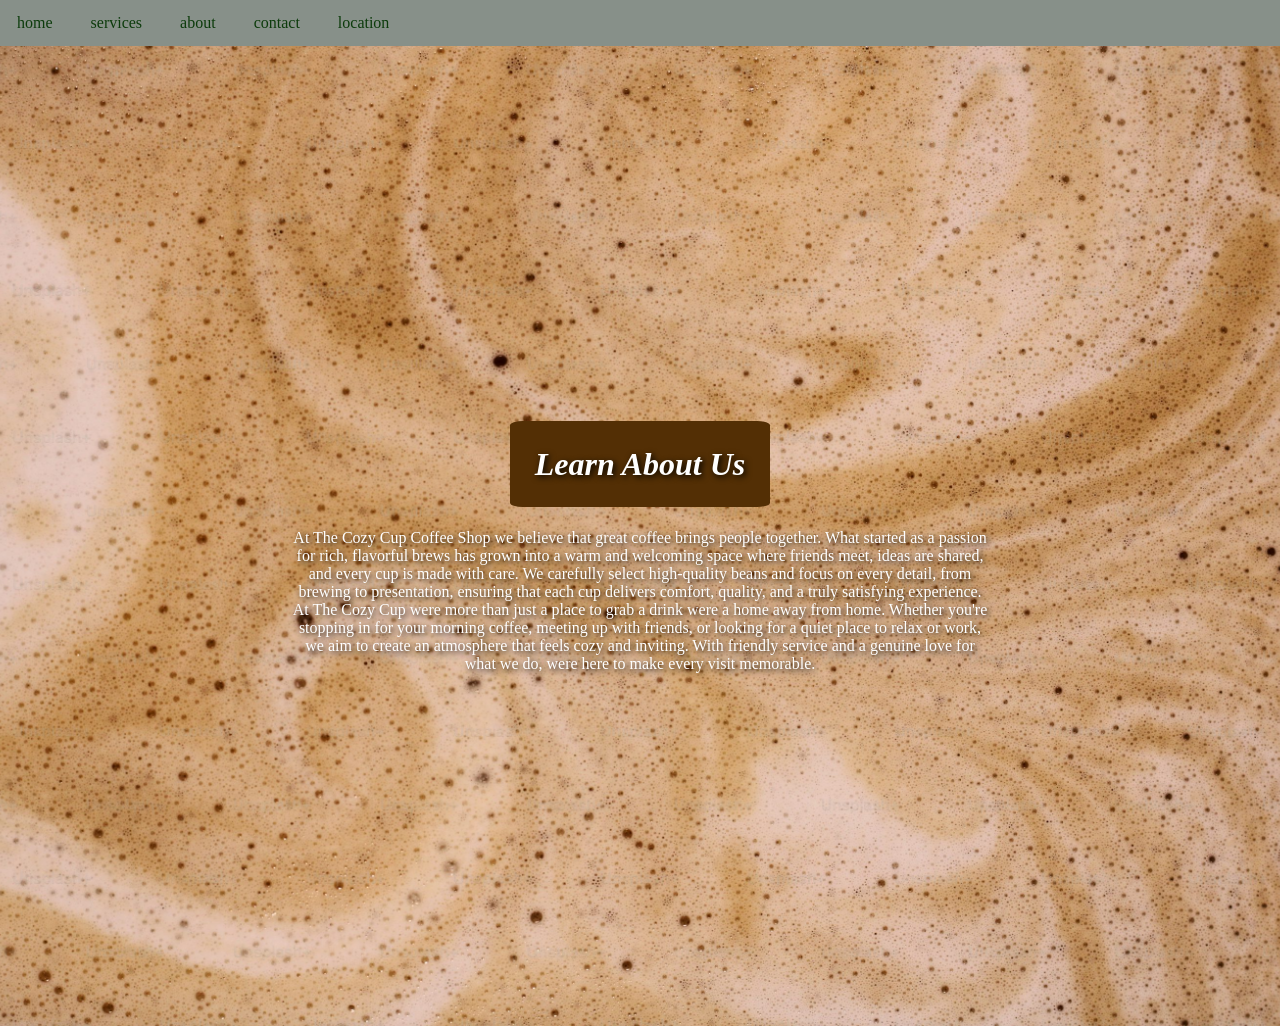
==== about.html @ dd5d3448 "new updates on my website" ====
<!DOCTYPE html>
<html lang="en">
<head>
    <meta charset="UTF-8">
    <meta name="viewport" content="width=device-width, initial-scale=1.0">
    <title>about|The Cozy Cup</title>
     <link rel="stylesheet" href="/css/mystyle.css">
</head>
<body>
    <nav>
    <a href="index.html">home</a>
    <a href="services.html">services</a>
    <a href="about.html">about</a>
    <a href="contact.html">contact</a>
    <a href="location.html">location</a>
    
   </nav>

     <div class="hero">
    
       <h1>Learn About Us</h1>
        <p>At The Cozy Cup Coffee Shop we believe that great coffee brings people together.
     What started as a passion for rich, flavorful brews has grown into a warm and welcoming space where friends meet,
     ideas are shared, and every cup is made with care. We carefully select high-quality beans and focus on every detail, 
     from brewing to presentation, ensuring that each cup delivers comfort, quality, and a truly satisfying experience.
    </p>
      <p>At The Cozy Cup were more than just a place to grab a drink were a home away from home.
         Whether you're stopping in for your morning coffee, 
         meeting up with friends, or looking for a quiet place to relax or work, 
         we aim to create an atmosphere that feels cozy and inviting.
          With friendly service and a genuine love for what we do,
           were here to make every visit memorable.
      </p>
        

 </div>
</body>
</html>
---- css/mystyle.css ----
h1{
    font-style: italic;
    background-color: rgb(83, 47, 5);
    padding: 2%;
    border-radius: 5%;
    box-sizing: content-box;
}
img{
    max-width: 100%;
    max-height: 400px;
    height: auto;
    display: block;
    margin: auto;
    object-fit: cover;
}

nav{
    background-color: rgba(82, 85, 83, 0.034);
    overflow: hidden;
}
nav a{
    display: inline-block; 
    color: rgb(12, 59, 11);
    padding: 14px 17px;
    text-decoration: none;
    text-align: center; 
}
nav a :hover {
    background-color: rgb(87, 54, 6);
    overflow: hidden; 
}
.hero{
    background-image: url(../images/spilled-coffe-background.jpg);
    background-size: cover;
    background-position: center;
    background-repeat: no-repeat; 
    min-height: 100vh;
    display: flex;
    flex-direction: column;
    align-items: center;
    justify-content: center;
    text-align: center;
    color:white;
    text-shadow: 2px 2px 6px black; 
    padding: 40px 20px;
    
}
body{
    background-color: #89928b;
    margin: 0;
    padding: 0;
}
.hero p {
          max-width: 700px;
          margin: 0 auto;
}
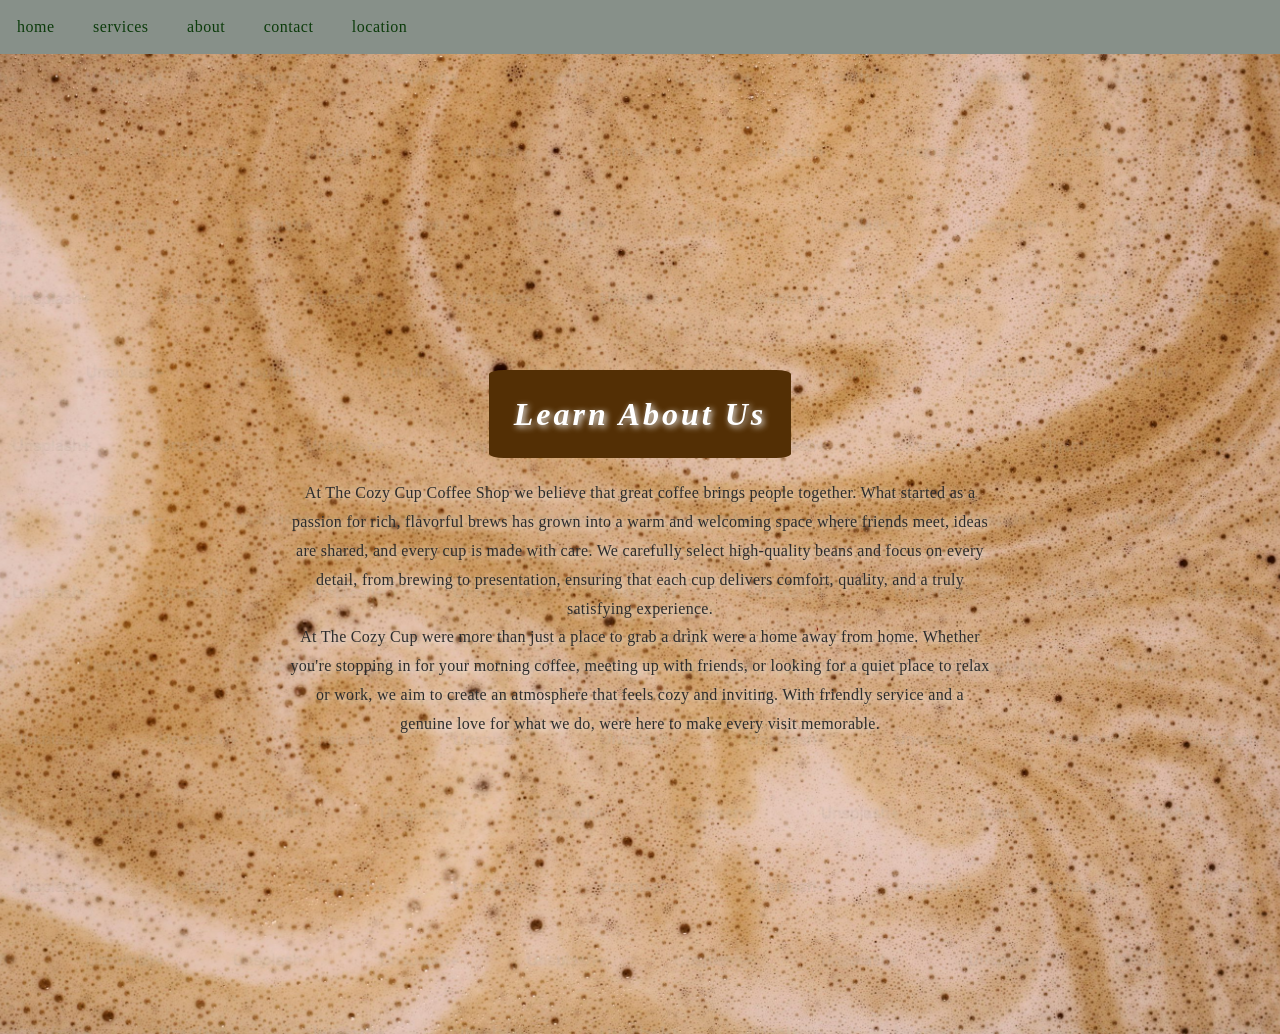
==== commit c2bfcccc: "javascript Ive added some javascript code" ====
--- a/about.html
+++ b/about.html
@@ -4,7 +4,7 @@
     <meta charset="UTF-8">
     <meta name="viewport" content="width=device-width, initial-scale=1.0">
     <title>about|The Cozy Cup</title>
-     <link rel="stylesheet" href="/css/mystyle.css">
+     <link rel="stylesheet" href="css/mystyle.css">
 </head>
 <body>
     <nav>
@@ -31,6 +31,7 @@
           With friendly service and a genuine love for what we do,
            were here to make every visit memorable.
       </p>
+      <script src="javascript/script.js"></script>
         
 
  </div>
--- a/css/mystyle.css
+++ b/css/mystyle.css
@@ -5,6 +5,10 @@
     padding: 2%;
     border-radius: 5%;
     box-sizing: content-box;
+    font-size: 2rem;
+    font-weight: bold;
+    letter-spacing: 3px;
+    line-height: 1.2;
 }
 img{
     max-width: 100%;
@@ -42,8 +46,9 @@
     justify-content: center;
     text-align: center;
     color:white;
-    text-shadow: 2px 2px 6px black; 
+    text-shadow: 2px 2px 6px rgb(245, 245, 245); 
     padding: 40px 20px;
+    position:relative; 
     
 }
 body{
@@ -55,4 +60,88 @@
           max-width: 700px;
           margin: 0 auto;
 }
+/* Typography */
+body{
+    background-color: #89928b;
+    margin: 0;
+    padding: 0;
+    font-family: Georgia, serif;
+    font-size: 1rem;
+    line-height: 1.6;
+    letter-spacing: 0.5px;
+}
 
+p {
+    line-height: 1.8;
+    letter-spacing: 0.3px;
+    color: #2c2c2c;
+    font-size: 1rem;
+}
+
+h2 {
+    font-weight: 700;
+    letter-spacing: 2px;
+    font-size: 1.5rem;
+    line-height: 1.4;
+    color: #3b1f0a;
+    border-bottom: 8px;
+
+}
+
+/* Pseudo-classes */
+nav a:focus {
+    outline: 2px solid rgb(87, 54, 6);
+    background-color: rgb(87, 54, 6);
+    color: white;
+}
+
+nav a:active {
+    background-color: rgb(50, 30, 3);
+    color: white;
+}
+
+nav a:hover {
+    background-color: rgb(87, 54, 6);
+    color: white;
+    transition: background-color 0.3s ease;
+}
+
+/* Tablet */
+@media (max-width: 768px) {
+    nav a {
+        display: block;
+        width: 100%;
+        text-align: center;
+    }
+    img {
+        max-height: 250px;
+    }
+    h1 {
+        font-size: 1.4rem;
+    }
+}
+
+/* Mobile */
+@media (max-width: 480px) {
+    nav a {
+        display: block;
+        padding: 10px;
+        font-size: 0.9rem;
+    }
+    body {
+        font-size: 0.9rem;
+    }
+    .hero {
+        min-height: 60vh;
+        padding: 20px 10px;
+    }
+    h1 {
+        font-size: 1.1rem;
+    }
+}
+.filter-btn.active {
+  background-color: brown;
+  color: white;
+}
+
+
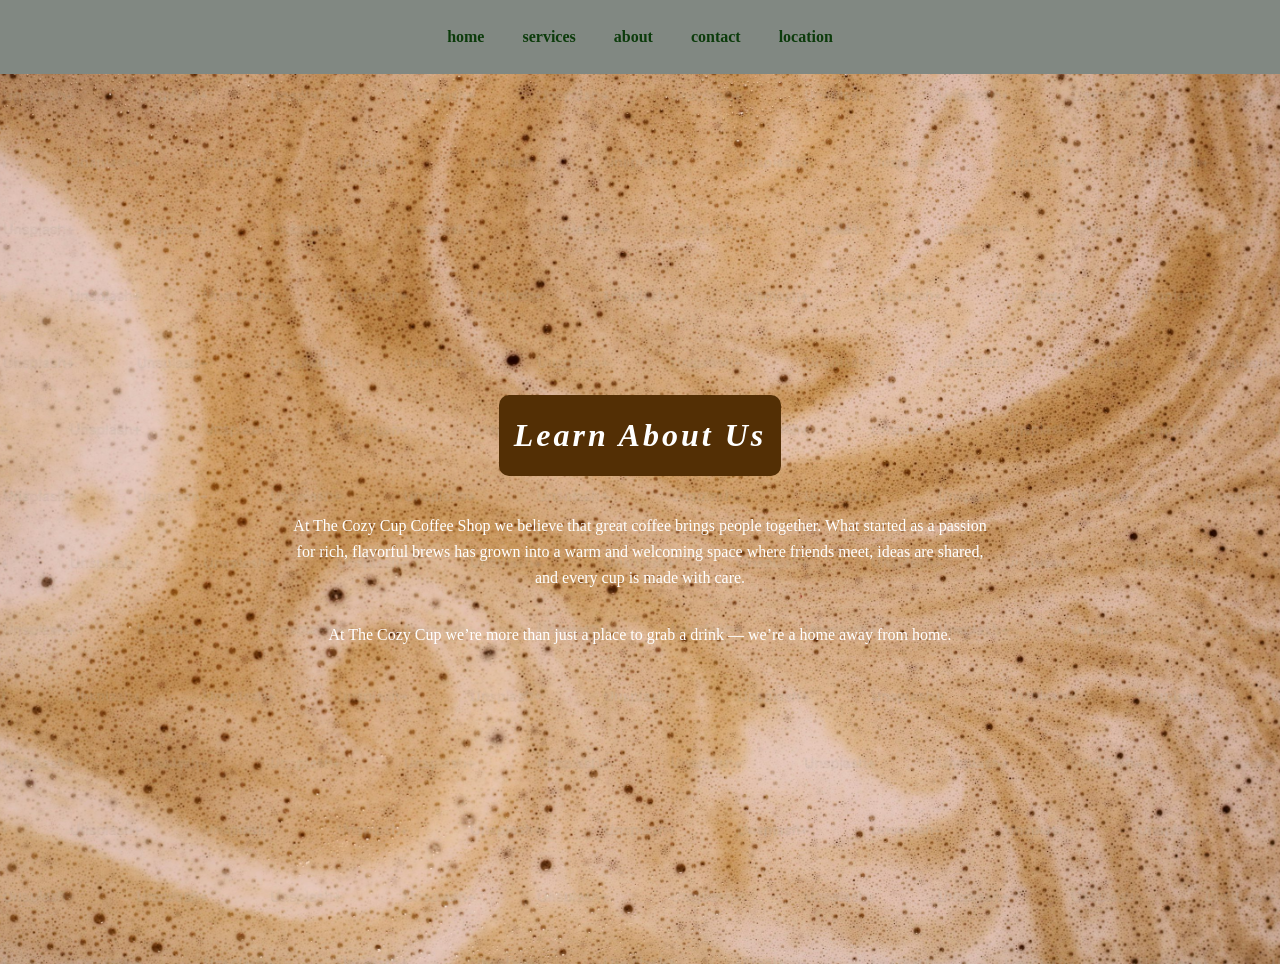
==== commit 3ca44c7e: "new updates and SEO" ====
--- a/about.html
+++ b/about.html
@@ -3,37 +3,41 @@
 <head>
     <meta charset="UTF-8">
     <meta name="viewport" content="width=device-width, initial-scale=1.0">
-    <title>about|The Cozy Cup</title>
-     <link rel="stylesheet" href="css/mystyle.css">
+    <title>About | The Cozy Cup</title>
+    <link rel="stylesheet" href="css/mystyle.css">
+    <meta charset="UTF-8">
+<meta name="viewport" content="width=device-width, initial-scale=1.0">
+
+<meta name="description" content="Learn about The Cozy Cup Coffee Shop in Gauteng. A warm café built on passion for quality coffee and community connection.">
+<meta name="keywords" content="about coffee shop, The Cozy Cup story, cafe Gauteng, coffee business South Africa">
+<meta name="author" content="The Cozy Cup">
+
+<title>About Us | The Cozy Cup Coffee Shop</title>
 </head>
 <body>
-    <nav>
+
+<nav>
     <a href="index.html">home</a>
     <a href="services.html">services</a>
     <a href="about.html">about</a>
     <a href="contact.html">contact</a>
     <a href="location.html">location</a>
-    
-   </nav>
+</nav>
 
-     <div class="hero">
-    
-       <h1>Learn About Us</h1>
-        <p>At The Cozy Cup Coffee Shop we believe that great coffee brings people together.
-     What started as a passion for rich, flavorful brews has grown into a warm and welcoming space where friends meet,
-     ideas are shared, and every cup is made with care. We carefully select high-quality beans and focus on every detail, 
-     from brewing to presentation, ensuring that each cup delivers comfort, quality, and a truly satisfying experience.
+<div class="hero">
+    <h1>Learn About Us</h1>
+
+    <p>
+        At The Cozy Cup Coffee Shop we believe that great coffee brings people together.
+        What started as a passion for rich, flavorful brews has grown into a warm and welcoming space where friends meet,
+        ideas are shared, and every cup is made with care.
     </p>
-      <p>At The Cozy Cup were more than just a place to grab a drink were a home away from home.
-         Whether you're stopping in for your morning coffee, 
-         meeting up with friends, or looking for a quiet place to relax or work, 
-         we aim to create an atmosphere that feels cozy and inviting.
-          With friendly service and a genuine love for what we do,
-           were here to make every visit memorable.
-      </p>
-      <script src="javascript/script.js"></script>
-        
 
- </div>
+    <p>
+        At The Cozy Cup we’re more than just a place to grab a drink — we’re a home away from home.
+    </p>
+</div>
+
+<script src="javascript/script.js"></script>
 </body>
 </html>
--- a/css/mystyle.css
+++ b/css/mystyle.css
@@ -1,147 +1,141 @@
+body {
+    background-color: #89928b; /* YOUR ORIGINAL COLOR RESTORED */
+    margin: 0;
+    padding: 0;
+    font-family: Georgia, serif;
+    font-size: 1rem;
+    line-height: 1.6;
+}
 
-h1{
+/* NAV - YOUR STYLE ENHANCED, NOT REPLACED */
+nav {
+    background-color: rgba(82, 85, 83, 0.15);
+    overflow: hidden;
+    padding: 10px;
+    text-align: center;
+}
+
+nav a {
+    display: inline-block;
+    color: rgb(12, 59, 11); /* YOUR ORIGINAL GREEN */
+    padding: 14px 17px;
+    text-decoration: none;
+    transition: 0.3s;
+    font-weight: bold;
+}
+
+nav a:hover {
+    background-color: rgb(87, 54, 6);
+    color: white;
+    border-radius: 6px;
+}
+
+/* HEADINGS - IMPROVED BUT SAME STYLE */
+h1 {
     font-style: italic;
-    background-color: rgb(83, 47, 5);
-    padding: 2%;
-    border-radius: 5%;
-    box-sizing: content-box;
+    background-color: rgb(83, 47, 5); /* YOUR ORIGINAL COLOR */
+    padding: 15px;
+    border-radius: 10px;
     font-size: 2rem;
     font-weight: bold;
     letter-spacing: 3px;
-    line-height: 1.2;
+    text-align: center;
+    color: white;
 }
-img{
+
+h2 {
+    color: #3b1f0a;
+    text-align: center;
+}
+
+/* IMAGES - FIXED ALIGNMENT */
+img {
     max-width: 100%;
-    max-height: 400px;
     height: auto;
     display: block;
     margin: auto;
-    object-fit: cover;
+    border-radius: 10px;
 }
 
-nav{
-    background-color: rgba(82, 85, 83, 0.034);
-    overflow: hidden;
-}
-nav a{
-    display: inline-block; 
-    color: rgb(12, 59, 11);
-    padding: 14px 17px;
-    text-decoration: none;
-    text-align: center; 
-}
-nav a :hover {
-    background-color: rgb(87, 54, 6);
-    overflow: hidden; 
-}
-.hero{
-    background-image: url(../images/spilled-coffe-background.jpg);
+/* HERO - BEAUTIFIED BUT SAME IMAGE */
+.hero {
+    background-image: url("../images/spilled-coffe-background.jpg");
     background-size: cover;
     background-position: center;
-    background-repeat: no-repeat; 
-    min-height: 100vh;
+    min-height: 90vh;
     display: flex;
     flex-direction: column;
     align-items: center;
     justify-content: center;
     text-align: center;
-    color:white;
-    text-shadow: 2px 2px 6px rgb(245, 245, 245); 
-    padding: 40px 20px;
-    position:relative; 
-    
-}
-body{
-    background-color: #89928b;
-    margin: 0;
-    padding: 0;
-}
-.hero p {
-          max-width: 700px;
-          margin: 0 auto;
-}
-/* Typography */
-body{
-    background-color: #89928b;
-    margin: 0;
-    padding: 0;
-    font-family: Georgia, serif;
-    font-size: 1rem;
-    line-height: 1.6;
-    letter-spacing: 0.5px;
+    color: white;
+    padding: 40px;
 }
 
-p {
-    line-height: 1.8;
-    letter-spacing: 0.3px;
-    color: #2c2c2c;
-    font-size: 1rem;
+.hero p {
+    max-width: 700px;
 }
 
-h2 {
-    font-weight: 700;
-    letter-spacing: 2px;
-    font-size: 1.5rem;
-    line-height: 1.4;
-    color: #3b1f0a;
-    border-bottom: 8px;
-
+/* LISTS - CLEANED */
+ul {
+    max-width: 800px;
+    margin: 20px auto;
+    background: rgba(255,255,255,0.85);
+    padding: 20px;
+    border-radius: 10px;
 }
 
-/* Pseudo-classes */
-nav a:focus {
-    outline: 2px solid rgb(87, 54, 6);
-    background-color: rgb(87, 54, 6);
+/* SLIDER - FIXED BUT SAME STRUCTURE */
+.slider {
+    position: relative;
+    width: 100%;
+    max-width: 800px;
+    height: 400px;
+    margin: 20px auto;
+    overflow: hidden;
+    border-radius: 12px;
+}
+
+.slide {
+    position: absolute;
+    width: 100%;
+    height: 100%;
+    object-fit: cover;
+    opacity: 0;
+    transition: opacity 1s ease-in-out;
+}
+
+.slide.active {
+    opacity: 1;
+}
+
+/* FILTER BUTTON FIX */
+.filter-btn.active {
+    background-color: rgb(83, 47, 5);
     color: white;
 }
 
-nav a:active {
-    background-color: rgb(50, 30, 3);
-    color: white;
+/* FORM FIX (CONTACT PAGE) */
+form {
+    max-width: 500px;
+    margin: auto;
+    background: white;
+    padding: 20px;
+    border-radius: 12px;
 }
 
-nav a:hover {
-    background-color: rgb(87, 54, 6);
-    color: white;
-    transition: background-color 0.3s ease;
-}
-
-/* Tablet */
+/* RESPONSIVE FIX */
 @media (max-width: 768px) {
     nav a {
         display: block;
-        width: 100%;
         text-align: center;
     }
-    img {
-        max-height: 250px;
+
+    h1 {
+        font-size: 1.5rem;
     }
-    h1 {
-        font-size: 1.4rem;
+
+    .slider {
+        height: 250px;
     }
-}
-
-/* Mobile */
-@media (max-width: 480px) {
-    nav a {
-        display: block;
-        padding: 10px;
-        font-size: 0.9rem;
-    }
-    body {
-        font-size: 0.9rem;
-    }
-    .hero {
-        min-height: 60vh;
-        padding: 20px 10px;
-    }
-    h1 {
-        font-size: 1.1rem;
-    }
-}
-.filter-btn.active {
-  background-color: brown;
-  color: white;
-}
-
-
+}
